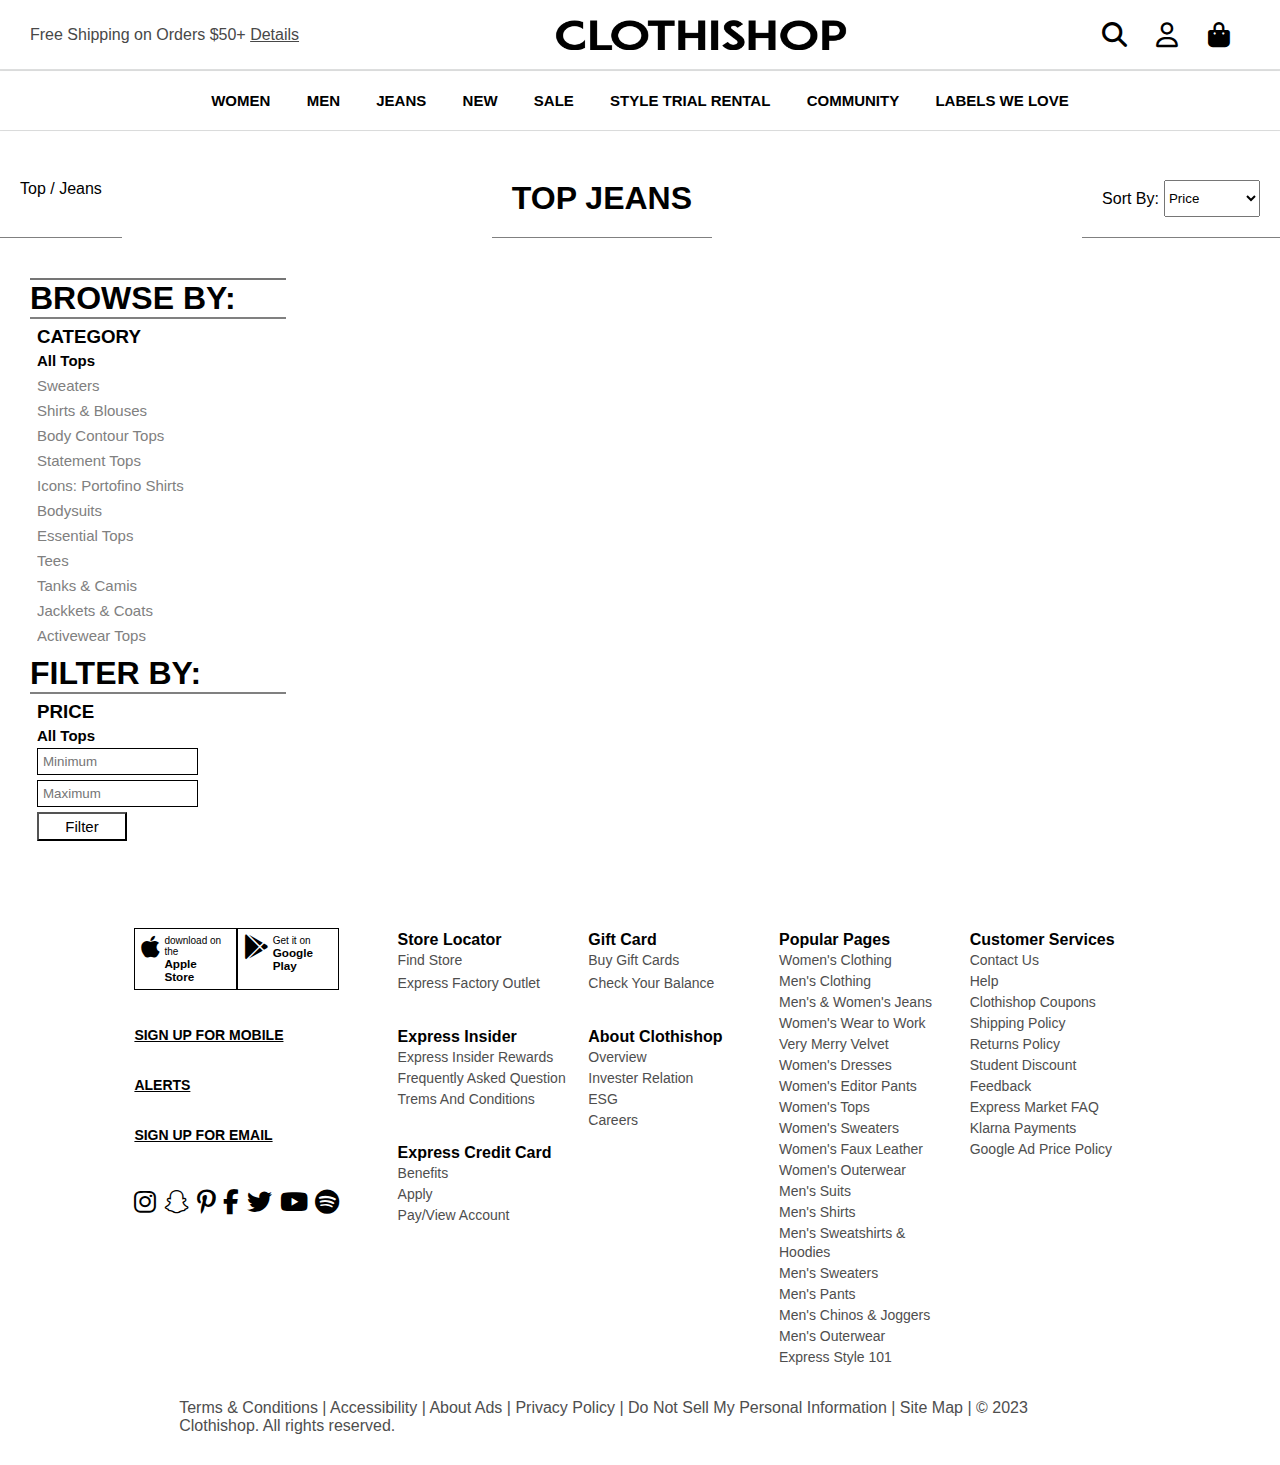
==== jeans.html @ 9a6a88f2 "Day-4" ====
<!DOCTYPE html>
<html lang="en">
<head>
    <meta charset="UTF-8">
    <meta http-equiv="X-UA-Compatible" content="IE=edge">
    <meta name="viewport" content="width=device-width, initial-scale=1.0">
    <title>Document</title>
    <link rel="stylesheet" href="./style.css">
    <link rel="stylesheet" href="https://cdnjs.cloudflare.com/ajax/libs/font-awesome/6.2.1/css/all.min.css">
</head>
<body>
    <div class="top">
        <div class="header">
            <p>Free Shipping on Orders $50+ <span><u>Details</u></span></p>
            <img src="./clothi.png" alt="Error">
            <div class="icon" >
                <div id="src" onclick="show()">
                    <i class="fa-sharp fa-solid fa-magnifying-glass"></i>
                </div>
                <div id="pro">
                    <i class="fa-regular fa-user"></i>
                </div>
                <div id="basket">
                    <i class="fa-solid fa-bag-shopping"></i>
                </div>
            </div>
        </div>

        <div class="nav">
            <div class="subnav">
            <a href="./women.html">WOMEN</a>
            <a href="./mens.html">MEN</a>
            <a href="./jeans.html">JEANS</a>
            <a href="">NEW</a>
            <a href="">SALE</a>
            <a href="">STYLE TRIAL RENTAL</a>
            <a href="">COMMUNITY</a>
            <a href="">LABELS WE LOVE</a>
        </div>
        </div>
    </div>

    <div id="sidebar">
        
        <input type="text" name="" id="searchval" placeholder="Enter Product">
        <button id="srcbtn">search</button>
        <h3>TRENDING SEARCH</h3>
        <ul>
            <li><a href="women.html">Womens Trending</a> </li>
            <li><a href="mens.html">Mens Trending</a></li>
            <li><a href="jeans.html">Jeans</a></li>
        </ul>
    </div>


    <div class="heading">
        <div>
            Top / Jeans
        </div>
        <div>
            <h1>TOP JEANS</h1>
        </div>
        <div>
            <p>Sort By:</p> 
            <select name="" id="sorting">
                <option value="">Price </option>
                <option value="low">
                    Low To High
                </option>
                <option value="high">
                    High To Low
                </option>
            </select>
        </div>
    </div>



    <div class="bdy">
        <div class="bdyleft">
            <section>
                <h1>BROWSE BY:</h1>
                <div class="browse">
                    <div class="question">
                        <h3>CATEGORY</h3>
                        <i class="fa-duotone fa-plus"></i>
                    </div>
                    <div class="browsecat">
                        <a style="color: black; font-weight: 600;">All Tops</p>
                        <a href="#">Sweaters</a>
                        <a href="#">Shirts & Blouses</a>
                        <a href="#">Body Contour Tops</a>
                        <a href="#">Statement Tops</a>
                        <a href="#">Icons: Portofino Shirts</a>
                        <a href="#">Bodysuits</a>
                        <a href="#">Essential Tops</a>
                        <a href="#">Tees</a>
                        <a href="#">Tanks & Camis</a>
                        <a href="#">Jackkets & Coats</a>
                        <a href="#">Activewear Tops</a>
                    </div>
                </div>
            </section>
            <section>
                <h1>FILTER BY:</h1>
                <div class="browse">
                    <div class="question">
                        <h3>PRICE</h3>

                        <i class="fa-duotone fa-plus"></i>
                        
                    </div>
                    <div class="browsecat">
                        <a style="color: black; font-weight: 600;">All Tops</p>
                        <input type="number" placeholder="Minimum" id="min">
                        <input type="number" placeholder="Maximum" id="max">
                        <button id="sortmin">Filter</button>
                    </div>
                </div>
            </section>
        </div>
        <div class="bdyright">
            <h1 class="righth1"></h1>
        </div>
    </div>    






    <!-- footer -->

<div class="mainfooter">
    <div class="footer">

        <div class="left">
            <div class="buttons">
                <button class="apple">
                    <i class="fa-brands fa-apple"></i>
                    <div>
                        <p>download on the</p>
                        <h3>Apple Store</h3>
                    </div>
                   
                </button>
                <button class="playestore">
    
                    <i class="fa-brands fa-google-play"></i>
                    <div>
                        <p>Get it on</p>
                        <h3>Google Play</h3>
                    </div>
                </button>
            </div>
            <div class="reg">
                <a href="">SIGN UP FOR MOBILE ALERTS</a><br>
                <a href="">SIGN UP FOR EMAIL</a>
                <div class="logos">
                    <i class="fa-brands fa-instagram"></i>
                    <i class="fa-brands fa-snapchat"></i>
                    <i class="fa-brands fa-pinterest-p"></i>
                    <i class="fa-brands fa-facebook-f"></i>
                    <i class="fa-brands fa-twitter"></i>
                    <i class="fa-brands fa-youtube"></i>
                    <i class="fa-brands fa-spotify"></i>
                </div>
            </div>
        </div>

        <div class="table1">
            <table>
                <thead>
                    <th>Store Locator</th>
                </thead>
                <tbody>
                    <tr><td>Find Store</td></tr>
                    
                    <tr></tr><td>Express Factory Outlet</td></tr>
                </tbody>
            </table>

            <table>
                <thead>
                    <th>Express Insider</th>
                </thead>
                <tbody>
                    <tr><td>Express Insider Rewards</td></tr>
                    
                    <tr><td>Frequently Asked Question</td></tr>
                    <tr><td>Trems And Conditions</td></tr>
                </tbody>
            </table>

            <table>
                <thead>
                    <th>Express Credit Card</th>
                </thead>
                <tbody>
                    <tr><td>Benefits</td></tr>
                    <tr><td>Apply</td></tr>
                    <tr><td>Pay/View Account</td></tr>
                </tbody>
            </table>
        </div>
        <div class="table1">
            <table>
                <thead>
                    <th>Gift Card</th>
                </thead>
                <tbody>
                    <tr><td>Buy Gift Cards</td></tr>
                    
                    <tr></tr><td>Check Your Balance</td></tr>
                </tbody>
            </table>

            <table>
                <thead>
                    <th>About Clothishop</th>
                </thead>
                <tbody>
                    <tr><td>Overview</td></tr>
                    <tr><td>Invester Relation</td></tr>
                    <tr><td>ESG</td></tr>
                    <tr><td>Careers</td></tr>
                </tbody>
            </table>
        </div>

        <div class="table1">
            <table>
                <thead>
                    <th>Popular Pages</th>
                </thead>
                <tbody>
                    <tr><td>Women's Clothing</td></tr>   
                    <tr><td>Men's Clothing</td></tr>
                    <tr><td>Men's & Women's Jeans</td></tr>
                    <tr><td>Women's Wear to Work</td></tr>
                    <tr><td>Very Merry Velvet</td></tr>
                    <tr><td>Women's Dresses</td></tr>
                    <tr><td>Women's Editor Pants</td></tr>
                    <tr><td>Women's Tops</td></tr>
                    <tr><td>Women's Sweaters</td></tr>
                    <tr><td>Women's Faux Leather</td></tr>
                    <tr><td>Women's Outerwear</td></tr>
                    <tr><td>Men's Suits</td></tr>
                    <tr><td>Men's Shirts</td></tr>
                    <tr><td>Men's Sweatshirts & Hoodies</td></tr>
                    <tr><td>Men's Sweaters</td></tr>
                    <tr><td>Men's Pants</td></tr>
                    <tr><td>Men's Chinos & Joggers</td></tr>
                    <tr><td>Men's Outerwear</td></tr>
                    <tr><td>Express Style 101</td></tr>
                </tbody>
            </table>
        </div>

        <div class="table1">
            <table>
                <thead>
                    <th>Customer Services</th>
                </thead>
                <tbody>
                    <tr><td>Contact Us</td></tr>
                    <tr><td>Help</td></tr>
                    <tr><td>Clothishop Coupons</td></tr>
                    <tr><td>Shipping Policy</td></tr>
                    <tr><td>Returns Policy</td></tr>
                    <tr><td>Student Discount</td></tr>
                    <tr><td>Feedback</td></tr>
                    <tr><td>Express Market FAQ</td></tr>
                    <tr><td>Klarna Payments</td></tr>
                    <tr><td>Google Ad Price Policy</td></tr>
            </table>       
        </div>
        
    </div>
    <div class="bot">
        <p>Terms & Conditions | Accessibility | About Ads | Privacy Policy | Do Not Sell My Personal Information | Site Map | © 2023 Clothishop. All rights reserved.</p>
    </div>
    </div>
</body>
<script>


        function show(){
            document.getElementById('sidebar').classList.toggle('active');
        }
        // let form = document.querySelector('form');
        let btnn = document.getElementById('srcbtn');
        let val = document.getElementById('searchval');

        btnn.addEventListener('click',function(e){
        e.preventDefault();
        let a = val.value;
        console.log(a)  
        let arr = a;
        localStorage.setItem('src',JSON.stringify(arr)); 
        location.replace('./search.html');
        })


     let select = document.querySelector(".question");
     let select2 = document.querySelector(".browsecat");
    


    // filter js
    async function fetchapi(){
        let url = await fetch('https://63c8bafd075b3f3a91e5c84d.mockapi.io/product');
        let data = await url.json(); 
        console.log(data);
        let arr = [];
        for(let i=0;i<data.length;i++){
            if(data[i].category2 == 'jeans'){
                arr.push(data[i]);
            }
        }
        appenddata(arr);
    }
    fetchapi();


    let min = document.getElementById('min');
    let max = document.getElementById('max');
    let btn = document.getElementById('sortmin');
    btn.addEventListener('click',()=>{
        console.log(min.value,max.value);
        fetchapifilter(min.value,max.value);
    })
    async function fetchapifilter(min,max){
        let url = await fetch('https://63c8bafd075b3f3a91e5c84d.mockapi.io/product');
        let data = await url.json(); 
        console.log(data);
        let arr = [];
        for(let i=0;i<data.length;i++){
            if(data[i].category2 == 'jeans' && (+data[i].price)>=min && (+data[i].price)<=max){
                arr.push(data[i]);
            }
        }
        console.log(arr);
        appenddata(arr);
    }



    // sorting js

    let sorting = document.getElementById("sorting");
    sorting.addEventListener('change',()=>{
        console.log(sorting.value);
        fetchapi3(sorting.value);
    })

    async function fetchapi3(value){
        let url = await fetch('https://63c8bafd075b3f3a91e5c84d.mockapi.io/product');
        let data = await url.json(); 
        console.log(data);
        let arr = [];
        for(let i=0;i<data.length;i++){
            if(data[i].category2 == 'jeans'){
                arr.push(data[i]);
            }
        }

        let newarr = [];
        if(value == 'low'){
        function comparee(a,b){
            let aa = getvalue(a);
            let bb = getvalue(b);
            return aa-bb;
        }
        function getvalue(ele){
            return +(ele.price) 
        }
        newarr = arr.sort(comparee)
        }
        else{
            function comparee(a,b){
            let aa = getvalue(a);
            let bb = getvalue(b);
            return bb-aa;
        }
        function getvalue(ele){
            return +(ele.price) 
        }
        newarr = arr.sort(comparee)
        }

        console.log(newarr);
        appenddata(newarr);
    }

    function appenddata(arr){
        let bodyel = document.querySelector('.bdyright');
        bodyel.innerHTML = ""; 
    
        arr.forEach((element,index) => {   
            let div = document.createElement('div');
            let img = document.createElement('img');
            img.src = element.image;
            let p1 = document.createElement('p');
            p1.textContent = 'NEW';
            let a2 = document.createElement('a');
            a2.href = "./index.html";
            a2.textContent = element.title;
            let p3 = document.createElement('p');
            p3.textContent = `$${element.price}`;
            let p4 = document.createElement('p');
            p4.textContent = element.rating;
            let p5 = document.createElement('p');
            p5.textContent = "Buy 1, Get 1 50% Off";
            div.append(img,p1,a2,p3,p5,p4);
            bodyel.append(div);
        });

    }
</script>
</html>
---- style.css ----
*{
    font-family:  Helvetica, Arial, sans-serif;
    margin: 0;
    padding: 0;
}
.header img{
    width: 25%;
}
.header{
    display: flex;
    justify-content: space-between;
    align-items: center;
    font-weight: 100;
    height: 70px;
    box-shadow: rgba(0, 0, 0, 0.02) 0px 1px 3px 0px, rgba(27, 31, 35, 0.15) 0px 0px 0px 1px;
    /* border: 2px solid black; */
}
.header p{
    color: rgb(72, 72, 72);
    margin-left: 30px;
}
i{
    font-size: 25px;
    font-weight: 200;
   
}
.icon{
    width: 10%;
    display: flex;
    justify-content: space-between;
    margin-right: 50px;
}
.subnav a{
    text-decoration: none;
    color: black;
    font-size: 15px;
    height: 60px;
    display: flex;
    align-items: center;
    position: relative;
    /* border: 2px solid black; */
}
.nav{
    height: 60px;
    box-shadow: rgba(0, 0, 0, 0.02) 0px 1px 3px 0px, rgba(27, 31, 35, 0.15) 0px 0px 0px 1px;
}
.subnav{
    width: 67%;
    margin: auto;
    /* border: 2px solid black; */
    display: flex;
    justify-content: space-between;
    font-weight: bold;
    height: 60px;
    align-items: center;
    
}

/* icons */
#src{
    height: 70px;
    display: flex;
    align-items: center;
    position: relative;
}
#pro{
    height: 70px;
    display: flex;
    align-items: center;
    position: relative;
}
#basket{
    height: 70px;
    display: flex;
    align-items: center;
    position: relative;
}
/* transition */


.icon i::after{
    content: '';
    position: absolute;
    width: 100%;
    height: 0.160rem;
    background-color: black;
    left: 0;
    bottom: 0;
    transform: scale(0,1);
    transition: transform 0.3s ease;
}

.icon i:hover::after{
    transform: scale(2,1);
}



.subnav a::after{
    content: '';
    position: absolute;
    width: 100%;
    height: 0.175rem;
    background-color: black;
    left: 0;
    bottom: 0;
    transform: scale(0,1);
    transition: transform 0.3s ease;
}
.subnav a:hover::after{
    transform: scale(1,1);
}



.mid-sec{
    display: flex;
}
.mid-sec img{
    width: 70%;
}
.mid-sec video{

}

.offer{
    background-color: black;
    display: flex;
    justify-content: space-around;
    height: 150px;
    align-items: center;
    margin-top: 20px;
}
.offer h1{
    color: white;
    font-weight: bolder;
    font-family: "expsans-bold", Arial;
    font-size: 48px;
    line-height: 48px;
}
.offer h2{
    color: white;
    font-weight: bolder;
    font-family: "expsans-bold", Arial;
    font-size: 30px;
    line-height: 48px;
}

.right p{
    color: white;
    margin-left: 9px;
}
.right a{
    margin-left: 9px;
    margin-top: 8px;
    color: white;
}




.cat{
    display: flex;
    width: 100%;
    height: 300px;
    text-align: center;
    text-decoration: underline;
    margin-top: 30px;
    box-shadow: rgba(0, 0, 0, 0.1) 0px 1px 3px 0px, rgba(0, 0, 0, 0.06) 0px 1px 2px 0px;
}
.cat img{
    width: 100%;
}




/* footer */

.apple{
    border-radius: 0;
    border: 0.1px solid black;
    padding: 6px;
    display: flex;
    font-size: 10px;
    background-color: #fff;
}
.apple div{
    margin-left: 4px;
    margin-right: 4px;
    text-align: left;
}
.playestore{
    border-radius: 0;
    border: 0.1px solid black;
    padding: 6px;
    display: flex;
    font-size: 10px;
    background-color: #fff;
}
.playestore div{
    margin-left: 4px;
    margin-right: 4px;
    text-align: left;
}
.reg a{
   color: black;
    font-weight: bolder;
    font-size: 14px;
    line-height: 50px;
}
.reg{
    margin-top: 20px;
}
.footer{
    width: 100%;
    margin: auto;
    margin-top: 50px;
    display: flex;
    justify-content: space-between;
}
.footer .left{
    width: 20%;
    margin-top: 30px;
    margin-right: 50px;
}
.logos{
    display: flex;
    justify-content: space-between;
    margin-top: 30px;
}
.buttons{
    display: flex;
    justify-content: space-between;

}
.table1{
    width: 18%;
}
th{
    text-align: left;
}
td{
    color: rgb(78, 78, 78);
    font-size: 14px;
}
td:hover{
    text-decoration: underline;
}
table{
    line-height: 19px;
    margin-top: 30px;
}
.mainfooter{
    width: 80%;
    margin: auto;

}
.mainfooter>.bot>p{
width: 90%;
margin: auto;
margin-top: 30px;
margin-bottom: 30px;
color: rgb(78, 78, 78);
}
.maincat2{
    text-align: center;
    background-color: rgb(250, 248, 255);
}
.maincat2 h1{
    margin-top: 70px;
}
.cat2{
    display: flex;
    height: 500px;
    justify-content: space-around;
    text-align: center;
    align-items: center;
}
.cat2 div{
    width: 20%;
}
.cat2 div h4{
    font-weight: 300;
    text-decoration: underline;
    line-height: 30px;
}
.cat2 img{
    width: 100%;
}





.explorebtn{
    height: 300px;
    width: 100%;
    
    text-align: center;
    align-items: center;
    box-shadow: rgba(0, 0, 0, 0.1) 0px 1px 3px 0px, rgba(0, 0, 0, 0.06) 0px 1px 2px 0px;
}

.explorebtn span{
    font-weight: 300;
}
.explorebtn h1{
    margin-top: 60px;
}
.explorebtn button{
    background-color: white;
    padding: 12px;
    font-size: 20px;
    margin-top: 100px;
}
.explorebtn button:hover{
    background-color: black;
    color: white;
    transition: 0.3s;
}
.shopeasy{
    text-align: center;
    margin-top: 70px;
    box-shadow: rgba(0, 0, 0, 0.1) 0px 1px 3px 0px, rgba(0, 0, 0, 0.06) 0px 1px 2px 0px;
    height: 300px;
}
.shopeasy h5{
    text-decoration: underline;
}
.cardshop{
    display: flex;
    margin-top: 30px;
}
.cardshop div{
    line-height: 30px;   
}
.cardshop img{
    width: 100%;
}




.clothicon>div{
    display: grid;
    grid-template-columns: repeat(3,1fr);
    gap: 50px;
    margin-left: 90px;
    margin-right: 90px;
    margin-top: 50px;

}
.clothicon{
    text-align: center;
    margin-top: 50px;
    margin-bottom: 70px;
}

.one{
    background-image: url('https://www.express.com/content/dam/express/2022/projects/web/home-landing/12-december/1228-digital-20769-hp/-dt/0102-new-dt_03.jpg');
    background-repeat: no-repeat;
}
.clothicon>div>div h1{
   margin-top: 210px;
   color: #fff;
}
.two{
    background-image: url('https://www.express.com/content/dam/express/2022/projects/web/home-landing/12-december/1228-digital-20769-hp/-dt/0102-new-dt_03-02.jpg');
    background-repeat: no-repeat;
}
.three{
    background-image: url('https://www.express.com/content/dam/express/2022/projects/web/home-landing/12-december/1228-digital-20769-hp/-dt/0102-new-dt_03-03.jpg');
    height: 500px;
    background-repeat: no-repeat;
}

.four{
    background-image: url('https://www.express.com/content/dam/express/2022/projects/web/home-landing/12-december/1228-digital-20769-hp/-dt/0102-new-dt_03-04.jpg');
     background-repeat: no-repeat;
}
.five{
    background-image: url('https://www.express.com/content/dam/express/2022/projects/web/home-landing/12-december/1228-digital-20769-hp/-dt/0102-new-dt_03-05.jpg');
     background-repeat: no-repeat;
}
.six{
    background-image: url('https://www.express.com/content/dam/express/2023/projects/web/home-landing/01-january/0106-digital-22985-hp/-dt/sweaters-dt.jpg');
     height: 500px;
     background-repeat: no-repeat;
}



.content2{
    display: grid;
    grid-template-columns: repeat(6,1fr);
    gap: 15px;
    margin-top: 80px;
    margin-bottom: 100px
}

.content2 a{
    color: black;
    
}

.content2 div{
    text-align: center;
    font-weight: 700;    
}

.labels{
    font-size: 30px;
    font-weight: bolder;
    padding-left: 20px;
    margin-top: 40px;
}
.content2 img{
    width: 100%;
}
.content2 button{
    background-color: white;
    padding: 12px;
    font-size: 15px;
    width: 150px;
    /* margin-top: 100px; */
}
.content2 button:hover{
    background-color: black;
    color: white;
    transition: 0.3s;
}




/* WOMEN SECTION */

.bdyright{
    display: grid;
    grid-template-columns: repeat(3,1fr);
    width: 70%;
    gap: 20px;
    font-size: 15px;
    margin: auto;
    margin-top: 40PX;
}
.bdyright img{
    width: 100%;
}
.bdyright a{
    color: black;
    font-weight: 200;
    margin-left: 5px;
}
.bdyright p:nth-child(2){
    font-weight: 600;
    margin-top: 10px;
}
.bdyright p:nth-child(4){
    margin-top: 10px;
    margin-bottom: 4px;
}
.bdyright p:nth-child(5){
    /* margin-top: 10px; */
    color: gray;
    margin-bottom: 4px;
}
.bdyright p{
    padding: 4px;
}
.bdyright div:hover{
    box-shadow: rgba(0, 0, 0, 0.05) 0px 6px 24px 0px, rgba(0, 0, 0, 0.08) 0px 0px 0px 1px;
}
.bdyright p:nth-child(5){
    margin-bottom: 5px;
}
.bdy{
    display: flex;
}



.bdyleft{
    width: 20%;
    margin-left: 30px;
    border-top: 2px solid rgb(117, 117, 117);
    margin-top: 40px;
}
.question{
    display: flex;
    justify-content: space-between;
}
.browse{
    border-top: 2px solid gray;
    padding: 7px;
}
/* .browse.active .browsecat{
    max-height: 500px;
    transition: 0.3s;
}
.browse.active i {
    transition: 0.3s;
    transform: rotate(45deg); */
/* } */
.browsecat{
    line-height: 25px;
    /* color: gray; */
    font-size: 15px;
    /* text-decoration: none; */
    /* max-height: 0; */
    overflow: hidden;
}
.browsecat a{
    display: block;
    text-decoration: none;
    color: gray;
}


.heading{
    display: flex;
    justify-content: space-between;
    margin-top: 30px;
    width: 100%;
}
.heading h1{ 
    width: 100%;
}
.heading div{
    display: flex;
    padding: 20px;
    border-bottom: 1px solid gray;
}    

.heading div p{
    margin-top: 10px;
    margin-right: 5px;
}
#sorting:hover{
    background-color: black;
    color: #fff;
    transition: 0.3s;
}

#sortmin{
    padding: 4px;
    font-size: 15px;
    background-color: white;
    color: black;
    border-radius: 0;
    display: block;
    width: 90px;
    margin-top: 5px;
}

#sortmin:hover{
    color: #fff;
    background: black;
    transition: 0.3s;
}

#min{
    border-radius: 0;
    padding: 5px;
    border: 0.1px solid black;
}
#max{
    border-radius: 0;
    padding: 5px;
    border: 0.1px solid black;
    margin-top: 5px;
}



/* search */
#sidebar{
   
    position: absolute;
    width: 400px;
    height: 100%;
    background-color: #fff;
    left: -400px;
    margin: auto;
}

#sidebar.active{
    left: 0;
    transition: 0.5s ease;
}

#sidebar ul il a{
    list-style: none;
    text-decoration: none;
    color: black;
}

#searchval{
    width: 60%;
    height: 30px;
    margin-left: 30px;
    padding: 5px;
    border: none;
    border-bottom: 0.1px solid black;
}
#srcbtn{
    padding: 5px;
    height: 30px;
    padding-left: 15px;
    padding-right: 15px;
    background-color: #fff;
    border: none;
    border: 0.1px solid black;
}
#srcbtn:hover{
    background-color: black;
    color: #fff;
    transition: 0.3s ease;
}
#sidebar h3{
    margin-top: 30px;
    margin-left: 30px;
}
#sidebar ul{
    display: flex;
    flex-direction: column;
    margin-left: 30px;
    /* padding: 30px; */
    text-decoration: none;
}
#sidebar li{
    margin-top: 20px;
    text-decoration: none;
    color: gray;
}
#sidebar li a{
    margin-top: 30px;
    text-decoration: none;
    color: gray;
}
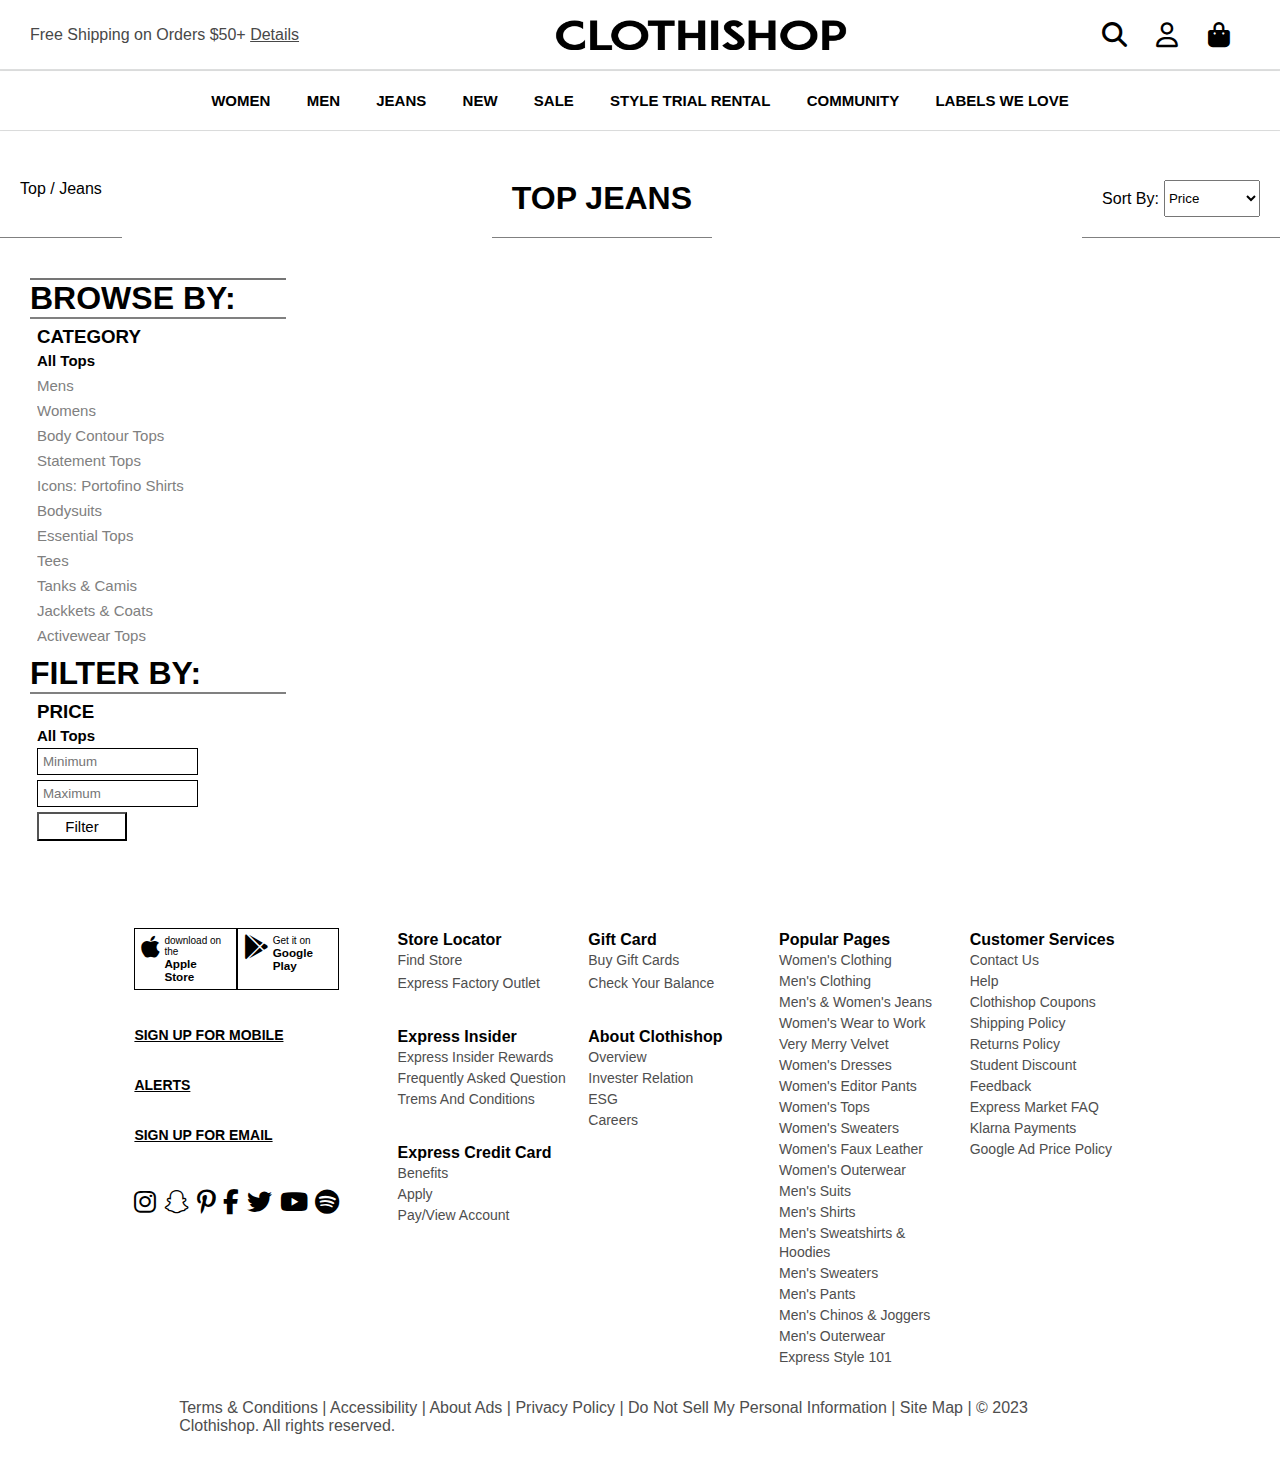
==== commit e9262d21: "Day-5" ====
--- a/jeans.html
+++ b/jeans.html
@@ -17,7 +17,7 @@
                 <div id="src" onclick="show()">
                     <i class="fa-sharp fa-solid fa-magnifying-glass"></i>
                 </div>
-                <div id="pro">
+                <div id="pro" onclick="show2()">
                     <i class="fa-regular fa-user"></i>
                 </div>
                 <div id="basket">
@@ -50,6 +50,16 @@
             <li><a href="mens.html">Mens Trending</a></li>
             <li><a href="jeans.html">Jeans</a></li>
         </ul>
+    </div>
+    <div id="sidebar2">
+        
+        <div>
+        <h1>EXPRESS<span>INSIDER</span></h1>
+        <p>A WORLD OF REWARDS AND ACCESS</p>
+        <button >JOIN FOR FREE</button>
+        <button id="btn1" onclick="redilog()">SIGN IN</button>
+        </div>
+        
     </div>
 
 
@@ -87,8 +97,8 @@
                     </div>
                     <div class="browsecat">
                         <a style="color: black; font-weight: 600;">All Tops</p>
-                        <a href="#">Sweaters</a>
-                        <a href="#">Shirts & Blouses</a>
+                        <a href="#">Mens</a>
+                        <a href="#">Womens</a>
                         <a href="#">Body Contour Tops</a>
                         <a href="#">Statement Tops</a>
                         <a href="#">Icons: Portofino Shirts</a>
@@ -285,6 +295,14 @@
 <script>
 
 
+function show2(){
+    document.getElementById('sidebar2').classList.toggle('active');
+}
+function redilog(){
+    location.replace('./login.html')
+}
+
+
         function show(){
             document.getElementById('sidebar').classList.toggle('active');
         }
@@ -396,7 +414,7 @@
     function appenddata(arr){
         let bodyel = document.querySelector('.bdyright');
         bodyel.innerHTML = ""; 
-    
+        let newarr = [];
         arr.forEach((element,index) => {   
             let div = document.createElement('div');
             let img = document.createElement('img');
@@ -404,7 +422,11 @@
             let p1 = document.createElement('p');
             p1.textContent = 'NEW';
             let a2 = document.createElement('a');
-            a2.href = "./index.html";
+            a2.addEventListener('click',()=>{
+            newarr.push({...element});
+            localStorage.setItem('product',JSON.stringify(newarr));
+            })
+            a2.href = "./product.html";
             a2.textContent = element.title;
             let p3 = document.createElement('p');
             p3.textContent = `$${element.price}`;
--- a/style.css
+++ b/style.css
@@ -82,7 +82,8 @@
     content: '';
     position: absolute;
     width: 100%;
-    height: 0.160rem;
+    /* height: 0.160rem; */
+    height: 1.5px;
     background-color: black;
     left: 0;
     bottom: 0;
@@ -100,7 +101,8 @@
     content: '';
     position: absolute;
     width: 100%;
-    height: 0.175rem;
+    /* height: 0.175rem; */
+    height: 1.5px;
     background-color: black;
     left: 0;
     bottom: 0;
@@ -465,6 +467,13 @@
     /* margin-top: 10px; */
     color: gray;
     margin-bottom: 4px;
+    font-weight: 300;
+}
+.bdyright p:nth-child(6){
+    /* margin-top: 10px; */
+    
+    margin-bottom: 4px;
+    font-weight: 300;
 }
 .bdyright p{
     padding: 4px;
@@ -498,16 +507,16 @@
 /* .browse.active .browsecat{
     max-height: 500px;
     transition: 0.3s;
-}
+} */
 .browse.active i {
     transition: 0.3s;
-    transform: rotate(45deg); */
-/* } */
+    transform: rotate(45deg); 
+ }
 .browsecat{
     line-height: 25px;
-    /* color: gray; */
+    color: gray;
     font-size: 15px;
-    /* text-decoration: none; */
+    text-decoration: none;
     /* max-height: 0; */
     overflow: hidden;
 }
@@ -576,11 +585,11 @@
 
 /* search */
 #sidebar{
-   
     position: absolute;
     width: 400px;
     height: 100%;
     background-color: #fff;
+    transition: 0.3s ease;
     left: -400px;
     margin: auto;
 }
@@ -638,4 +647,191 @@
     margin-top: 30px;
     text-decoration: none;
     color: gray;
+}
+
+/* profile */
+
+#sidebar2{
+    position: absolute;
+    width: 400px;
+    height: 100%;
+    background-color: #fff;
+    transition: 0.3s ease;
+    left: -400px;
+    margin: auto;
+}
+#sidebar2.active{
+    left: 0;
+    transition: 0.5s ease;
+}
+#sidebar2 h1 span{
+    font-weight: 100;
+}
+#sidebar2 div{
+    width: 100%;
+    height: 300px;
+    background-color: black;
+    position: relative;
+}
+#sidebar2 h1{
+    margin-left: 55px;
+    margin-top: 60px;
+    color: white;
+    position: absolute;
+}
+#sidebar2 p{
+    color: white;
+    text-align: center;
+    margin-top: 100px;
+    position: absolute;
+    margin-left: 50px;
+}
+
+/* button */
+#sidebar2 button{
+    position: absolute;
+    margin-top: 140px;
+    margin-left: 30px;
+    padding: 10px;
+    padding-left: 20px;
+    padding-right: 20px;
+    font-weight: 500;
+}
+#sidebar2 button:hover{
+    border: 0.5px solid #fff;
+    background-color: black;
+    /* color: white; */
+    color: #fff;
+    transition: 0.3s ease;
+}
+
+#sidebar2 #btn1{
+    margin-left: 220px;
+    padding-left: 50px;
+    padding-right: 50px;
+    color: white;
+    background: black;
+    border: 1px solid #fff;
+}
+#sidebar2 #btn1:hover{
+    color: black;
+    background: #fff;
+    transition: 0.3s ease;
+    /* border: 1px solid #fff; */
+}
+
+
+/* search */
+
+#logbdy{
+    width: 30%;
+    
+    margin: auto;
+    margin-top: 80px;
+}
+.loginhead span{
+    font-weight: 300;   
+}
+
+form div{
+    margin-top: 40px;
+}
+form input{
+    padding: 10px;
+    width: 70%;
+    border: none;
+    border-bottom: 0.2px solid black;
+    margin-top: 10px;
+}
+
+#logbtn{
+    margin-top: 30px;
+    border: 0.2px solid black;
+    font-weight: 500;
+    background-color: #fff;
+    width: 350px;
+}
+#logbtn:hover{
+    background-color: black;
+    color: white;
+    transition: 0.3s ease;
+}
+
+#redirect{
+    display: flex;
+    justify-content: space-between;
+    margin-top: 50px;
+    font-size: 15px;
+}
+#redirect p{
+    font-weight: 600;
+}
+#redirect a{
+    color: gray;
+}
+
+/* product css */
+
+.pro-container{
+    display: flex;
+    justify-content: space-between;
+}
+#pro-left img{
+    width: 100%;
+    margin-left: 140px;
+    margin-top: 90px;
+}
+#pro-right{
+    margin-right: 100px;
+    margin-top: 90px;
+    line-height: 40px;
+    width: 50%;
+    /* position: absolute; */
+}
+#pro-right a{
+    color: gray;
+    text-decoration: none;
+}
+
+#pro-right button{
+    display: block;
+    margin-top: 30px;
+    font-size: 20px;
+    padding: 20px 50px 20px 50px;
+    background-color: black;
+    color: white;
+}
+
+#pro-right button:hover{
+    color: black;
+    background: #fff;
+    border: 0.1px solid black;
+    transition: 0.3s ease;
+}
+
+#leftheading{
+    margin-left: 140px;
+    margin-top: 30px;
+    line-height: 40px;
+}
+
+#productdetail{
+    margin-top: 70px;
+    height: 500px;
+    background-color: rgb(226, 226, 226);
+    border-radius: 30px;
+}
+#productdetail h3{
+    padding: 50px;
+    width: 300px;
+}
+#productdetail p{
+    width: 400px;
+    line-height: 30px;
+    margin-left: 50px;
+}
+#productdetail h4{
+    width: 300px;
+    line-height: 30px;
+    margin-left: 50px;
 }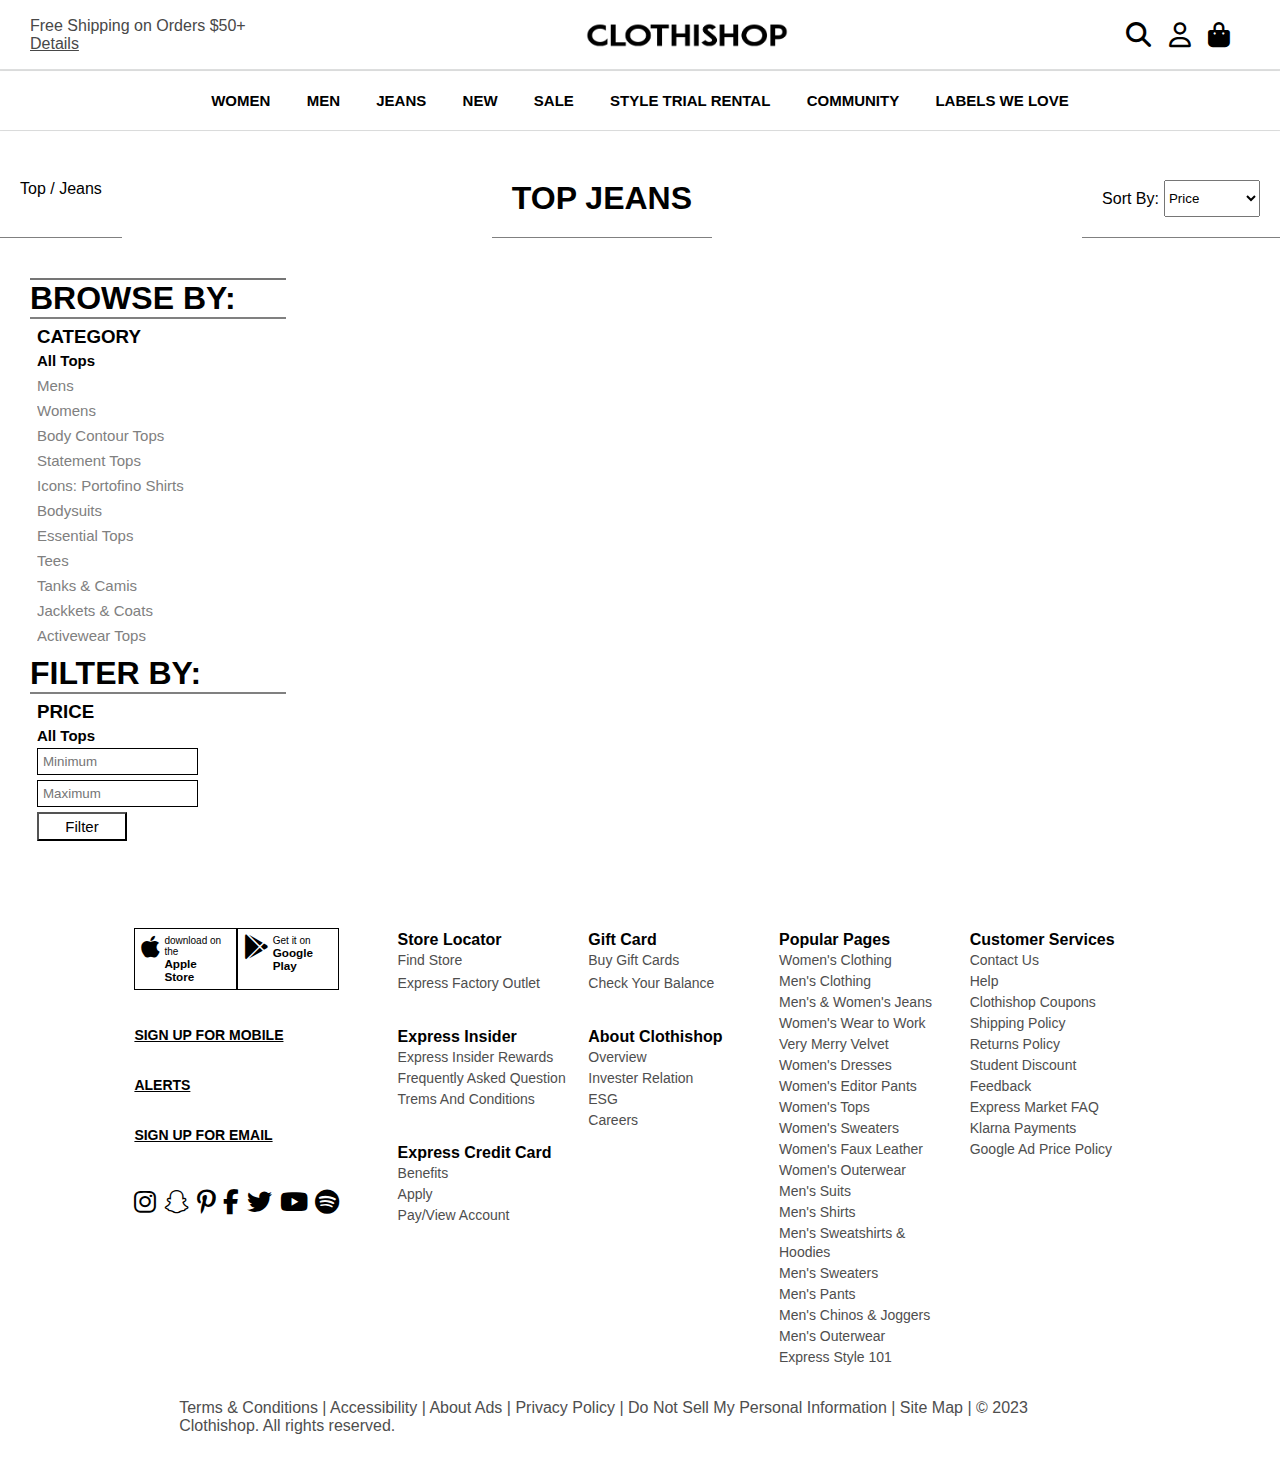
==== commit 01f00bb5: "Project" ====
--- a/jeans.html
+++ b/jeans.html
@@ -12,11 +12,12 @@
     <div class="top">
         <div class="header">
             <p>Free Shipping on Orders $50+ <span><u>Details</u></span></p>
-            <img src="./clothi.png" alt="Error">
-            <div class="icon" >
+            <a href="./index.html"><img src="./clothi.png" alt="Error"></a>
+            <div class="icon">
                 <div id="src" onclick="show()">
                     <i class="fa-sharp fa-solid fa-magnifying-glass"></i>
                 </div>
+
                 <div id="pro" onclick="show2()">
                     <i class="fa-regular fa-user"></i>
                 </div>
@@ -38,6 +39,7 @@
             <a href="">LABELS WE LOVE</a>
         </div>
         </div>
+
     </div>
 
     <div id="sidebar">
@@ -56,7 +58,7 @@
         <div>
         <h1>EXPRESS<span>INSIDER</span></h1>
         <p>A WORLD OF REWARDS AND ACCESS</p>
-        <button >JOIN FOR FREE</button>
+        <button id="btn111">JOIN FOR FREE</button>
         <button id="btn1" onclick="redilog()">SIGN IN</button>
         </div>
         
@@ -292,7 +294,15 @@
     </div>
     </div>
 </body>
+
+
 <script>
+
+
+let cart = document.getElementById('basket');
+        cart.addEventListener('click',()=>{
+        location.replace('./cart.html');
+        })
 
 
 function show2(){
@@ -437,7 +447,10 @@
             div.append(img,p1,a2,p3,p5,p4);
             bodyel.append(div);
         });
-
+        let sss = document.getElementById('btn111');
+    sss.addEventListener('click',()=>{
+    location.replace('./signup.html');
+})
     }
 </script>
 </html>--- a/style.css
+++ b/style.css
@@ -5,6 +5,8 @@
 }
 .header img{
     width: 25%;
+    display: block;
+    margin: auto;
 }
 .header{
     display: flex;
@@ -122,7 +124,7 @@
     width: 70%;
 }
 .mid-sec video{
-
+    width: 100%;
 }
 
 .offer{
@@ -834,4 +836,92 @@
     width: 300px;
     line-height: 30px;
     margin-left: 50px;
+}
+
+
+/* cart */
+.cart-container{
+    width: 90%;
+    margin:auto;
+    margin-top: 30px;
+}
+
+.cart-container div{
+    /* border: 2px solid #000000; */
+    /* width: 70%; */
+    padding: 30px;
+}
+.cart-container div:hover{
+    box-shadow: rgba(6, 24, 44, 0.4) 0px 0px 0px 2px, rgba(6, 24, 44, 0.65) 0px 4px 6px -1px, rgba(255, 255, 255, 0.08) 0px 1px 0px inset;
+}
+.cart-container img{
+    /* border: 2px solid black; */
+    width: 100%;
+}
+.cart-container button{
+    padding: 7px;
+    margin-top: 20px;
+    margin-left: 10px;
+    background-color: #fff;
+    border: none;
+    border: 0.2px solid black;
+}
+.cart-container button:hover{
+    padding: 7px;
+    margin-top: 20px;
+    margin-left: 10px;
+    color: white;
+    transition: 0.3s ease;
+    background-color: black;
+    border: none;
+    border: 0.2px solid black;
+}
+.cart-container a{
+    color: black;
+}
+
+
+.cart-container span{
+    margin-left: 10px;
+}
+
+.cart-container{
+    display: grid;
+    grid-template-columns: repeat(4,1fr);
+    gap: 20px;
+}
+
+#pro-container h1{
+    margin-top: px;
+    padding-top: 30px;
+    margin-left: 50px;
+}
+#pro-container{
+    height: 300px;
+    background-color: rgb(200, 200, 200);
+    border-radius: 10px;
+    width: 90%;
+    margin: auto;
+    margin-top: 50px;
+}
+#total{
+    margin-left: 50px;
+    margin-top: 20px;
+    
+}
+#pro-container button{
+padding: 10px 30px 10px 30px;
+background-color: #fff;
+border: none;
+border: 0.1px solid black;
+margin-left: 50px;
+margin-top: 30px;
+}
+
+#pro-container button:hover{
+    margin-left: 50px;
+    margin-top: 30px;
+    background-color: black;
+    color: #fff;
+    transition: 0.3s ease;
 }